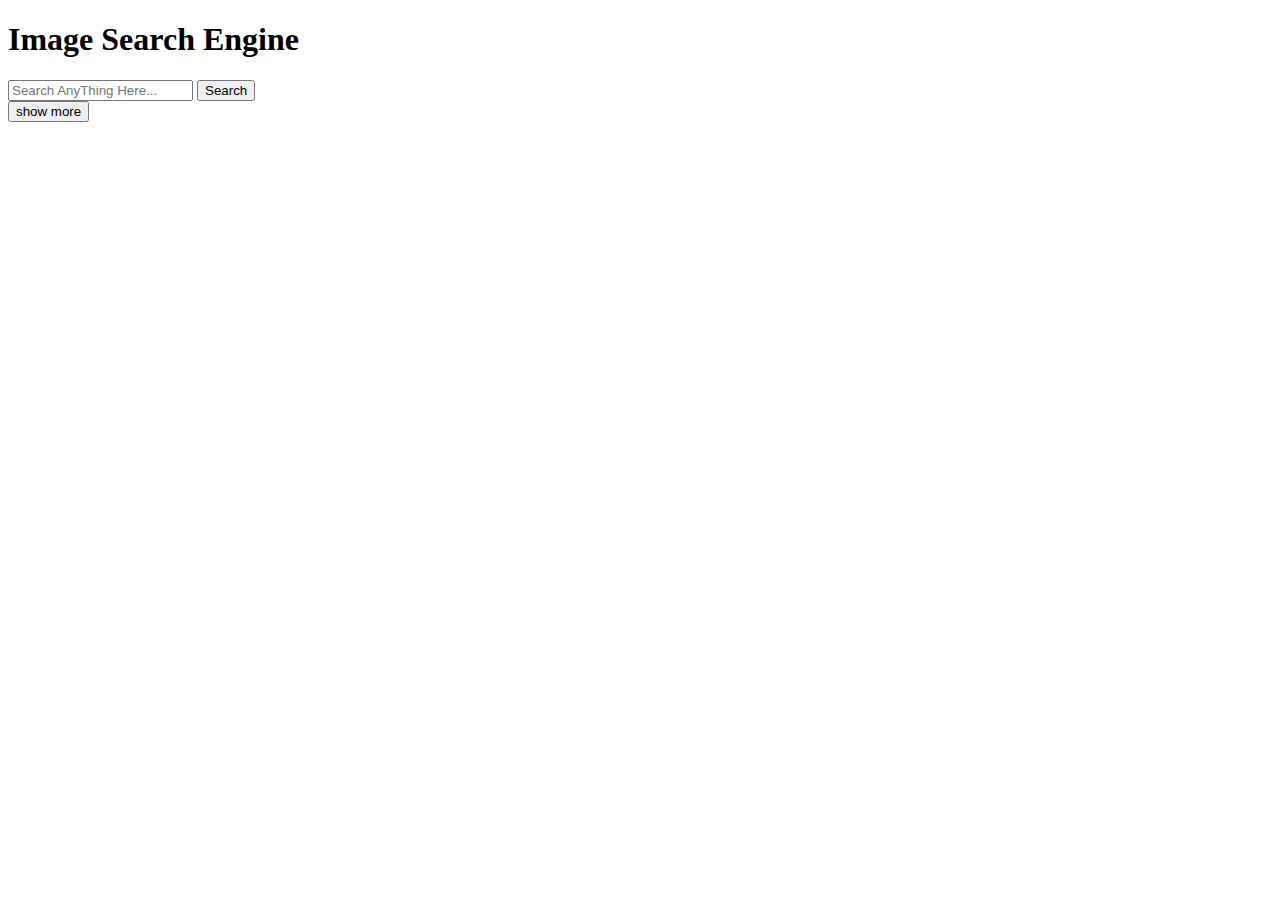
==== index.HTML @ 37cedc67 "changed the existing file NAME" ====
<!DOCTYPE html>
<html lang="en">
<head>
    <meta charset="UTF-8">
    <meta http-equiv="X-UA-Compatible" content="IE=edge">
    <meta name="viewport" content="width=device-width, initial-scale=1.0">
    <title>Document</title>
    <link rel="stylesheet" href="image.css">
</head>
<body>
   <h1>Image Search Engine</h1> 
   <form id="search-form">
    <input type="text"id="search-box"placeholder="Search AnyThing Here...">
    <button>Search</button>
   </form>
   <div id="search-result"></div>
   <button id="show-more-btn">show more</button>
   <script src="image.js"></script>
</body>
</html>
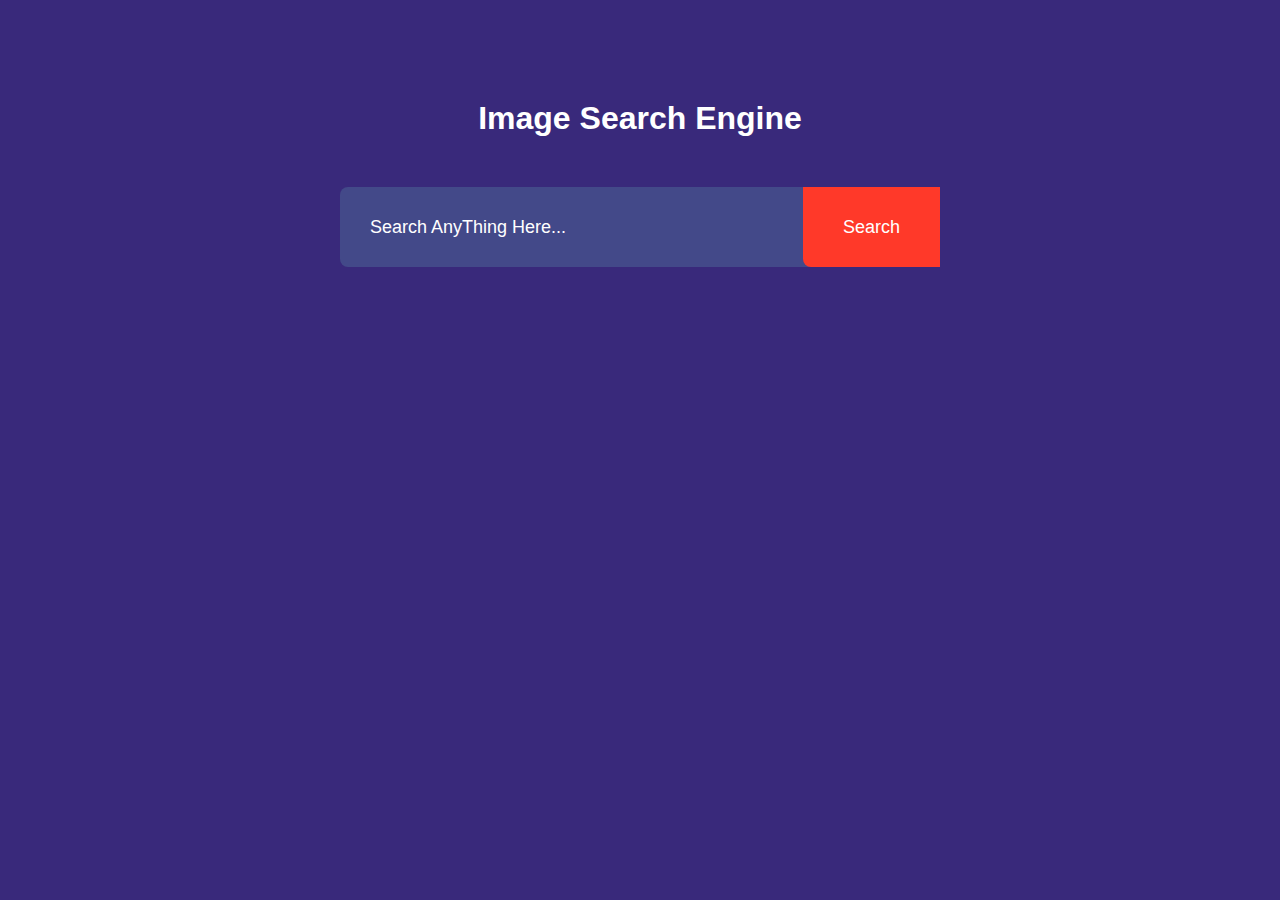
==== commit 15b1eebc: "fix some error" ====
--- a/index.HTML
+++ b/index.HTML
@@ -5,7 +5,7 @@
     <meta http-equiv="X-UA-Compatible" content="IE=edge">
     <meta name="viewport" content="width=device-width, initial-scale=1.0">
     <title>Document</title>
-    <link rel="stylesheet" href="image.css">
+    <link rel="stylesheet" href="index.css">
 </head>
 <body>
    <h1>Image Search Engine</h1> 
@@ -15,6 +15,6 @@
    </form>
    <div id="search-result"></div>
    <button id="show-more-btn">show more</button>
-   <script src="image.js"></script>
+   <script src="index.js"></script>
 </body>
 </html>--- a/index.css
+++ b/index.css
@@ -0,0 +1,75 @@
+*{
+    margin: 0;
+    padding: 0;
+    font-family: 'Franklin Gothic Medium', 'Arial Narrow', Arial, sans-serif;
+    box-sizing: border-box;
+}
+body{
+    background: #39297b;
+    color:#fff;
+}
+h1{
+    text-align: center;
+margin: 100px auto 50px;
+font-weight: 600px;
+}
+form{
+    width: 90%;
+    max-width: 600px;
+    margin: auto;
+    height: 80px;
+    background: #434989;
+    display: flex;
+    align-items: center;
+    border-radius: 8px;
+}
+form input{
+    flex: 1;
+    height: 100%;
+    border:0;
+    outline: 0;
+    background: transparent;
+    color: #fff;
+    font-size: 18px;
+    padding: 0 30px;
+}
+form button{
+    padding: 0 40px;
+    height: 100%;
+    background:#ff3929 ;
+    color:#fff ;
+font-size:18px ;
+border: 0;
+outline: 0;
+border-top-right-radius: 8 px;
+border-bottom-left-radius: 8px;
+cursor: pointer;
+}
+::placeholder{
+    color: #fff;
+    font-size: 18px;
+}
+#show-more-btn{
+    background: #ff3929;
+    color: #fff;
+    border: 0;
+    outline: 0;
+    padding: 10px 20px;
+    border-radius: 4px;
+    margin: 10px auto 100px;
+    cursor: pointer;
+    display: none;
+}
+#search-result{
+    width: 80%;
+margin: 100px auto 50px;
+display: grid;
+grid-template-columns: 1fr 1fr 1fr;
+grid-gap:40px;
+}
+#search-result img{
+width: 100%;
+height: 230px;
+object-fit: cover;
+border-radius: 5px;
+}
